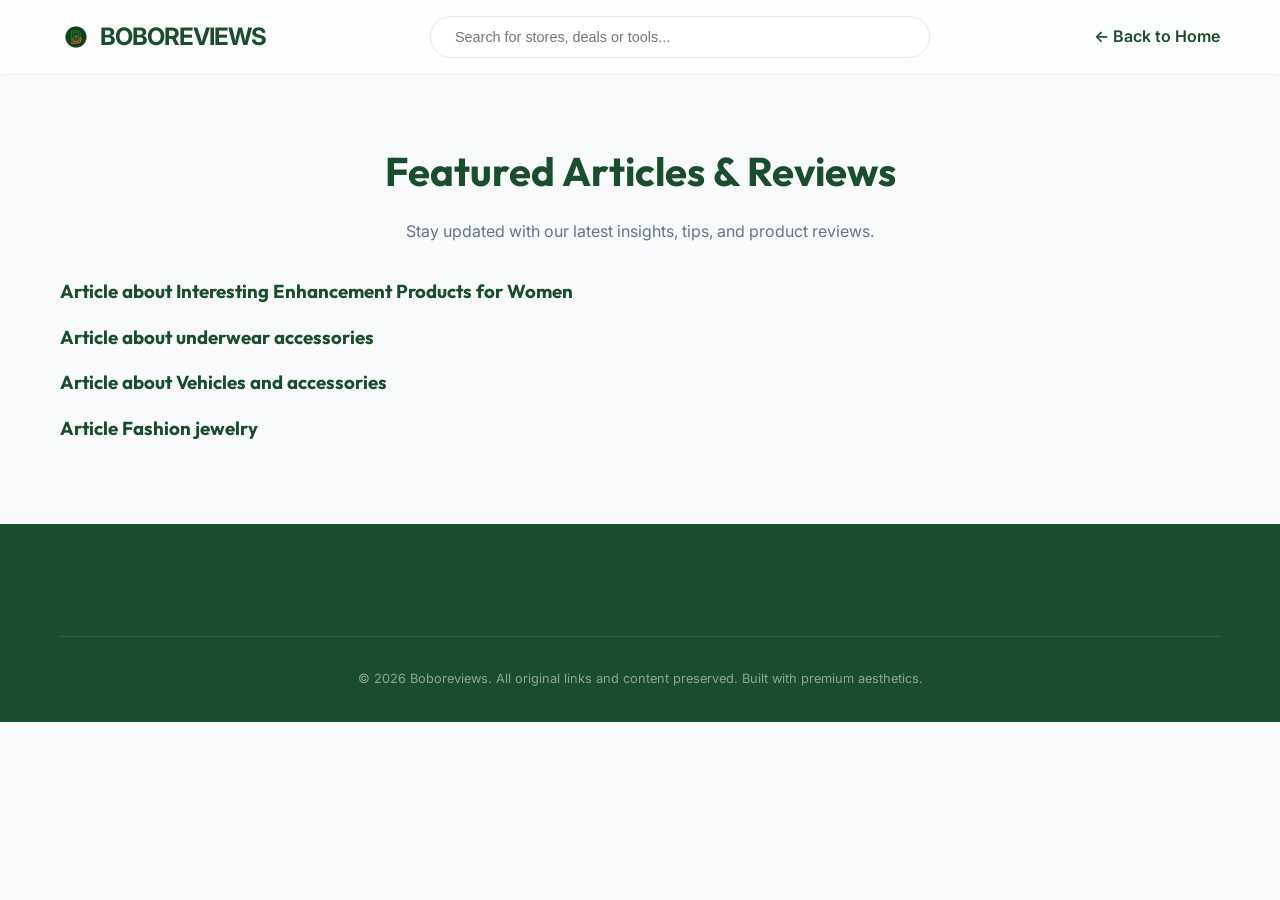
==== blog.html @ f77e21f6 "Add files via upload" ====
<!DOCTYPE html>
<html lang="en">
<head>
  <meta charset="UTF-8">
  <meta name="viewport" content="width=device-width, initial-scale=1.0">
  <meta name="referrer" content="no-referrer">
  <title>Blog & Articles | Boboreviews</title>
  <meta name="description" content="Read the latest articles and AI tool reviews on Boboreviews.">
  <link rel="icon" type="image/png" href="favicon.png">
  <link rel="stylesheet" href="style.css">
  <style>
    .page-header {
      text-align: center;
      margin: 4rem 0 2rem;
    }
    .page-header h1 {
      font-size: 2.5rem;
      color: var(--primary);
    }
  </style>
</head>
<body>

  <header>
    <div class="container header-inner">
      <a href="/" class="logo" style="display: flex; align-items: center;">
        <img src="favicon.png" alt="Boboreviews Logo" style="height: 32px; margin-right: 8px; border-radius: 4px;">
        BOBO<span>REVIEWS</span>
      </a>
      <div class="search-bar">
        <input type="text" placeholder="Search for stores, deals or tools...">
      </div>
      <nav>
        <a href="/" style="font-weight: 600; color: var(--primary);">← Back to Home</a>
      </nav>
    </div>
  </header>

  <main class="container">
    <div class="page-header">
      <h1>Featured Articles & Reviews</h1>
      <p style="color: var(--text-muted); margin-top: 1rem;">Stay updated with our latest insights, tips, and product reviews.</p>
    </div>

    <section id="blog">
      <div class="blog-list" id="blog-container">
        <!-- Dynamically populated -->
      </div>
    </section>
  </main>

  <footer>
    <div class="container">
      <div class="footer-bottom" style="margin-top: 2rem; text-align: center; padding-top: 2rem; border-top: 1px solid rgba(255,255,255,0.1);">
        <p>&copy; 2026 Boboreviews. All original links and content preserved. Built with premium aesthetics.</p>
      </div>
    </div>
  </footer>

  <script type="module">
    import siteData from './data.js';

    // Populate Blog
    const blogContainer = document.getElementById('blog-container');
    siteData.blogPosts.forEach(post => {
      const card = document.createElement('a');
      card.href = post.link;
      card.className = 'blog-card animate';
      card.innerHTML = `
        <h3 class="blog-title">${post.title}</h3>
      `;
      blogContainer.appendChild(card);
    });
  </script>
</body>
</html>
---- style.css ----
@import url('https://fonts.googleapis.com/css2?family=Inter:wght@300;400;500;600;700&family=Outfit:wght@400;500;600;700&display=swap');

:root {
  --primary: #1a4d2e;
  --primary-light: #4f6f52;
  --accent: #ff9f29;
  --bg: #f8fafc;
  --text: #1e293b;
  --text-muted: #64748b;
  --white: #ffffff;
  --glass: rgba(255, 255, 255, 0.7);
  --shadow: 0 4px 6px -1px rgb(0 0 0 / 0.1), 0 2px 4px -2px rgb(0 0 0 / 0.1);
  --shadow-lg: 0 10px 15px -3px rgb(0 0 0 / 0.1), 0 4px 6px -4px rgb(0 0 0 / 0.1);
  --radius: 12px;
}

* {
  margin: 0;
  padding: 0;
  box-sizing: border-box;
}

body {
  font-family: 'Inter', sans-serif;
  background-color: var(--bg);
  color: var(--text);
  line-height: 1.6;
}

h1, h2, h3, h4 {
  font-family: 'Outfit', sans-serif;
  font-weight: 700;
  color: var(--primary);
}

a {
  text-decoration: none;
  color: inherit;
  transition: all 0.3s ease;
}

.container {
  max-width: 1200px;
  margin: 0 auto;
  padding: 0 20px;
}

/* Header */
header {
  background: var(--glass);
  backdrop-filter: blur(10px);
  position: sticky;
  top: 0;
  z-index: 1000;
  border-bottom: 1px solid rgba(0, 0, 0, 0.05);
  padding: 1rem 0;
}

.header-inner {
  display: flex;
  justify-content: space-between;
  align-items: center;
}

.logo {
  font-size: 1.5rem;
  font-weight: 700;
  color: var(--primary);
  letter-spacing: -1px;
}

.search-bar {
  flex: 1;
  max-width: 500px;
  margin: 0 2rem;
  position: relative;
}

.search-bar input {
  width: 100%;
  padding: 0.75rem 1.5rem;
  border-radius: 50px;
  border: 1px solid rgba(0, 0, 0, 0.1);
  background: var(--white);
  font-size: 0.9rem;
  transition: border-color 0.3s ease;
}

.search-bar input:focus {
  outline: none;
  border-color: var(--primary);
}

/* Section Title */
.section-title {
  margin: 3rem 0 1.5rem;
  display: flex;
  justify-content: space-between;
  align-items: center;
}

.section-title h2 {
  font-size: 1.8rem;
  position: relative;
}

.section-title h2::after {
  content: '';
  position: absolute;
  bottom: -8px;
  left: 0;
  width: 50px;
  height: 4px;
  background: var(--accent);
  border-radius: 2px;
}

/* Popular Stores Slider */
.slider-container {
  position: relative;
  width: 100%;
}

.slider-nav {
  display: flex;
  gap: 10px;
}

.nav-btn {
  background: var(--white);
  border: 1px solid rgba(0, 0, 0, 0.1);
  color: var(--text);
  width: 36px;
  height: 36px;
  border-radius: 50%;
  display: flex;
  align-items: center;
  justify-content: center;
  cursor: pointer;
  transition: all 0.3s ease;
  font-size: 1.2rem;
}

.nav-btn:hover {
  background: var(--primary);
  color: var(--white);
  border-color: var(--primary);
}

.stores-slider {
  display: flex;
  overflow-x: auto;
  gap: 1.5rem;
  padding: 1rem 0;
  scrollbar-width: none;
  scroll-behavior: smooth;
}

.stores-slider::-webkit-scrollbar {
  display: none;
}

.store-card {
  flex: 0 0 auto;
  background: var(--white);
  padding: 1.5rem;
  border-radius: var(--radius);
  box-shadow: var(--shadow);
  text-align: center;
  min-width: 160px;
  border: 1px solid transparent;
  transition: all 0.3s ease;
  display: flex;
  flex-direction: column;
  align-items: center;
  gap: 1rem;
}

.store-card:hover {
  transform: translateY(-5px);
  border-color: var(--primary-light);
  box-shadow: var(--shadow-lg);
}

.store-logo {
  width: 80px;
  height: 80px;
  object-fit: cover;
  border-radius: 12px;
  box-shadow: 0 2px 4px rgba(0,0,0,0.05);
}

.store-name {
  font-weight: 600;
  font-size: 0.9rem;
  color: var(--text);
}

/* Deals Grid */
.deals-grid {
  display: grid;
  grid-template-columns: repeat(auto-fill, minmax(280px, 1fr));
  gap: 2rem;
}

.deal-card {
  background: var(--white);
  border-radius: var(--radius);
  overflow: hidden;
  box-shadow: var(--shadow);
  transition: all 0.3s ease;
  display: flex;
  flex-direction: column;
}

.deal-card:hover {
  transform: translateY(-10px);
  box-shadow: var(--shadow-lg);
}

.deal-image {
  width: 100%;
  height: 200px;
  background: #eee;
  object-fit: cover;
}

.deal-content {
  padding: 1.5rem;
  flex: 1;
  display: flex;
  flex-direction: column;
}

.deal-title {
  font-size: 1.1rem;
  font-weight: 600;
  margin-bottom: 0.5rem;
  color: var(--text);
  display: -webkit-box;
  -webkit-line-clamp: 2;
  -webkit-box-orient: vertical;
  overflow: hidden;
  transition: color 0.3s ease;
}

.deal-card:hover .deal-title {
  color: var(--primary);
}

.deal-prices {
  margin-bottom: 1rem;
  display: flex;
  align-items: center;
  gap: 0.5rem;
}

.price-old {
  text-decoration: line-through;
  color: var(--text-muted);
  font-size: 0.9rem;
}

.price-new {
  color: var(--accent);
  font-weight: 700;
  font-size: 1.2rem;
}

.btn-deal {
  background: var(--primary);
  color: var(--white);
  text-align: center;
  padding: 0.75rem;
  border-radius: 8px;
  font-weight: 600;
  margin-top: auto;
}

.btn-deal:hover {
  background: var(--primary-light);
}

/* Categories */
.categories-grid {
  display: grid;
  grid-template-columns: repeat(auto-fill, minmax(180px, 1fr));
  gap: 1rem;
}

.category-btn {
  background: var(--white);
  padding: 1rem;
  text-align: center;
  border-radius: 10px;
  border: 1px solid rgba(0, 0, 0, 0.05);
  font-weight: 500;
  transition: all 0.3s ease;
}

.category-btn:hover {
  background: var(--primary);
  color: var(--white);
}

/* Blog List */
.blog-list {
  display: flex;
  flex-direction: column;
  gap: 1rem;
}

.blog-item {
  background: var(--white);
  padding: 1.5rem;
  border-radius: var(--radius);
  border: 1px solid rgba(0, 0, 0, 0.05);
  transition: all 0.3s ease;
}

.blog-item:hover {
  border-color: var(--primary);
  padding-left: 2rem;
}

.blog-link {
  display: flex;
  justify-content: space-between;
  align-items: center;
}

.blog-link h4 {
  font-size: 1.1rem;
  font-weight: 600;
  color: var(--text);
}

.blog-link span {
  color: var(--primary);
  font-weight: 600;
  font-size: 0.9rem;
}

/* Footer */
footer {
  background: var(--primary);
  color: var(--white);
  padding: 5rem 0 2rem;
  margin-top: 5rem;
}

.footer-grid {
  display: grid;
  grid-template-columns: repeat(auto-fit, minmax(200px, 1fr));
  gap: 3rem;
  margin-bottom: 3rem;
}

.footer-col h4 {
  color: var(--white);
  margin-bottom: 1.5rem;
  font-size: 1.2rem;
}

.footer-col ul {
  list-style: none;
}

.footer-col ul li {
  margin-bottom: 0.75rem;
}

.footer-col ul li a {
  color: rgba(255, 255, 255, 0.7);
  font-size: 0.9rem;
}

.footer-col ul li a:hover {
  color: var(--white);
  padding-left: 5px;
}

.footer-bottom {
  border-top: 1px solid rgba(255, 255, 255, 0.1);
  padding-top: 2rem;
  text-align: center;
  font-size: 0.8rem;
  color: rgba(255, 255, 255, 0.5);
}

/* Animations */
@keyframes fadeIn {
  from { opacity: 0; transform: translateY(20px); }
  to { opacity: 1; transform: translateY(0); }
}

.animate {
  animation: fadeIn 0.6s ease forwards;
}
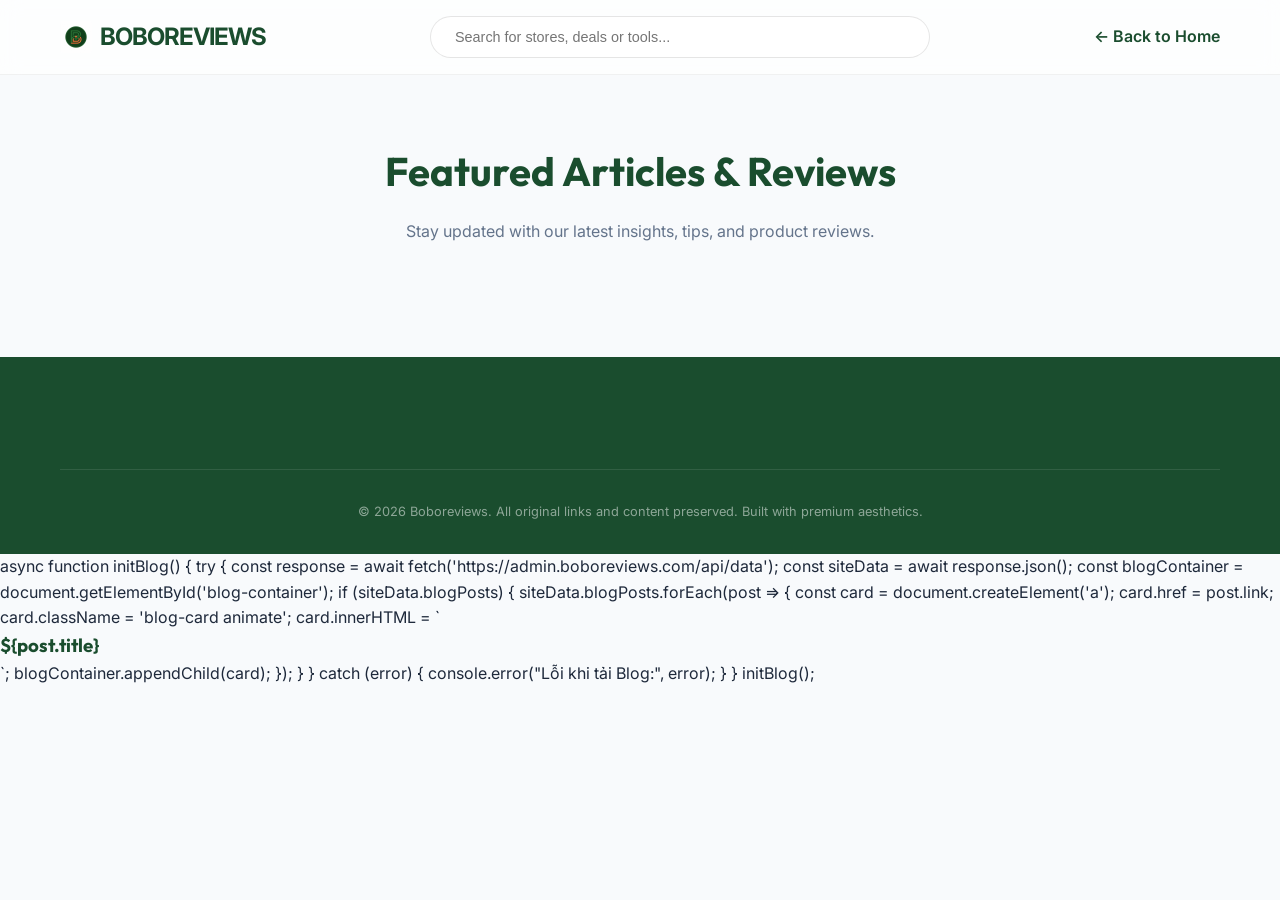
==== commit fb2c8037: "Add files via upload" ====
--- a/blog.html
+++ b/blog.html
@@ -57,20 +57,28 @@
     </div>
   </footer>
 
-  <script type="module">
-    import siteData from './data.js';
+    async function initBlog() {
+      try {
+        const response = await fetch('https://admin.boboreviews.com/api/data');
+        const siteData = await response.json();
 
-    // Populate Blog
-    const blogContainer = document.getElementById('blog-container');
-    siteData.blogPosts.forEach(post => {
-      const card = document.createElement('a');
-      card.href = post.link;
-      card.className = 'blog-card animate';
-      card.innerHTML = `
-        <h3 class="blog-title">${post.title}</h3>
-      `;
-      blogContainer.appendChild(card);
-    });
-  </script>
+        const blogContainer = document.getElementById('blog-container');
+        if (siteData.blogPosts) {
+          siteData.blogPosts.forEach(post => {
+            const card = document.createElement('a');
+            card.href = post.link;
+            card.className = 'blog-card animate';
+            card.innerHTML = `
+              <h3 class="blog-title">${post.title}</h3>
+            `;
+            blogContainer.appendChild(card);
+          });
+        }
+      } catch (error) {
+        console.error("Lỗi khi tải Blog:", error);
+      }
+    }
+
+    initBlog();
 </body>
 </html>
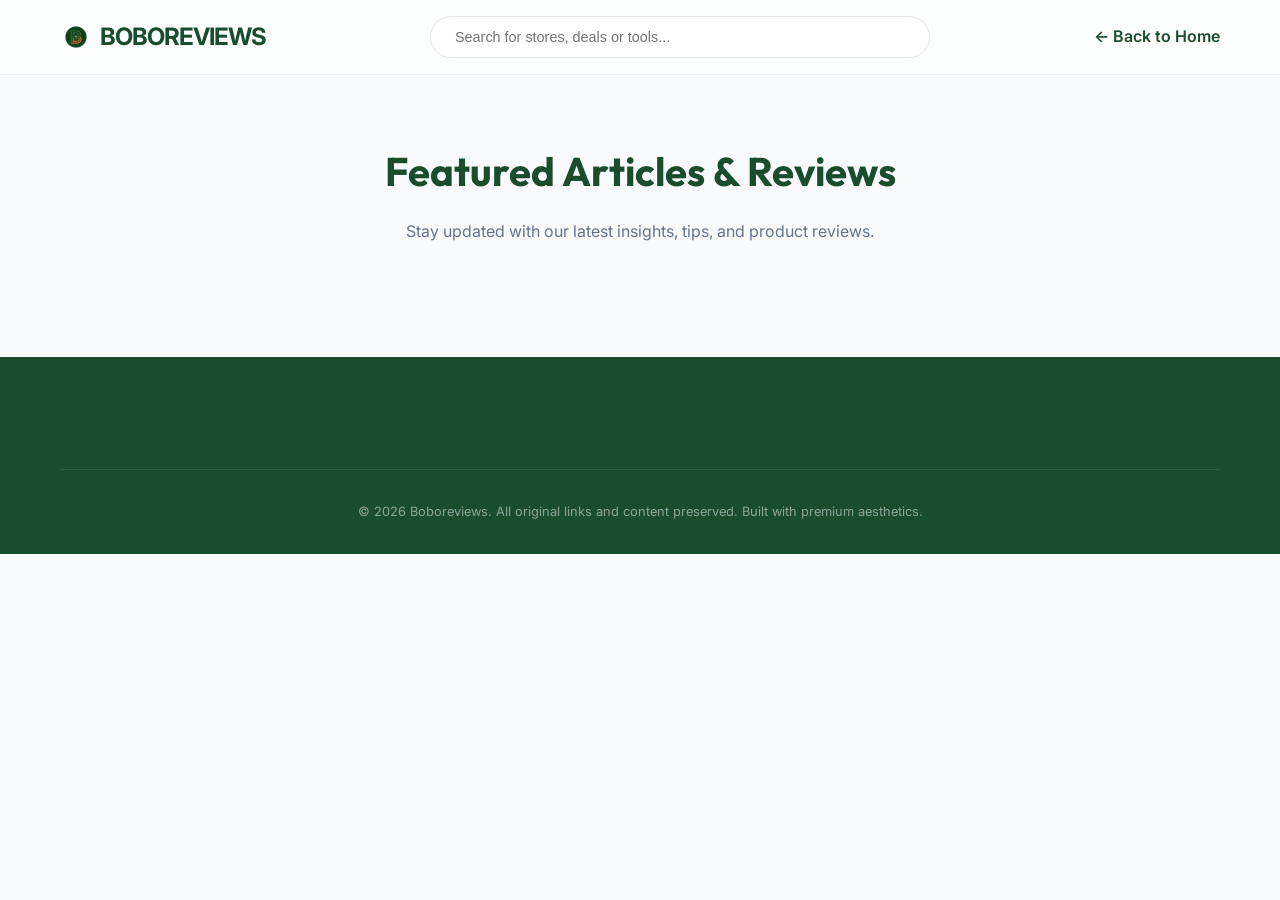
==== commit e235b771: "Updated frontend with dynamic CMS integration and premium design" ====
--- a/blog.html
+++ b/blog.html
@@ -57,6 +57,7 @@
     </div>
   </footer>
 
+  <script>
     async function initBlog() {
       try {
         const response = await fetch('https://admin.boboreviews.com/api/data');
@@ -65,13 +66,15 @@
         const blogContainer = document.getElementById('blog-container');
         if (siteData.blogPosts) {
           siteData.blogPosts.forEach(post => {
-            const card = document.createElement('a');
-            card.href = post.link;
-            card.className = 'blog-card animate';
-            card.innerHTML = `
-              <h3 class="blog-title">${post.title}</h3>
+            const item = document.createElement('div');
+            item.className = 'blog-item animate';
+            item.innerHTML = `
+              <a href="${post.link}" class="blog-link">
+                <h4>${post.title}</h4>
+                <span>Read More →</span>
+              </a>
             `;
-            blogContainer.appendChild(card);
+            blogContainer.appendChild(item);
           });
         }
       } catch (error) {
@@ -80,5 +83,6 @@
     }
 
     initBlog();
+  </script>
 </body>
 </html>
